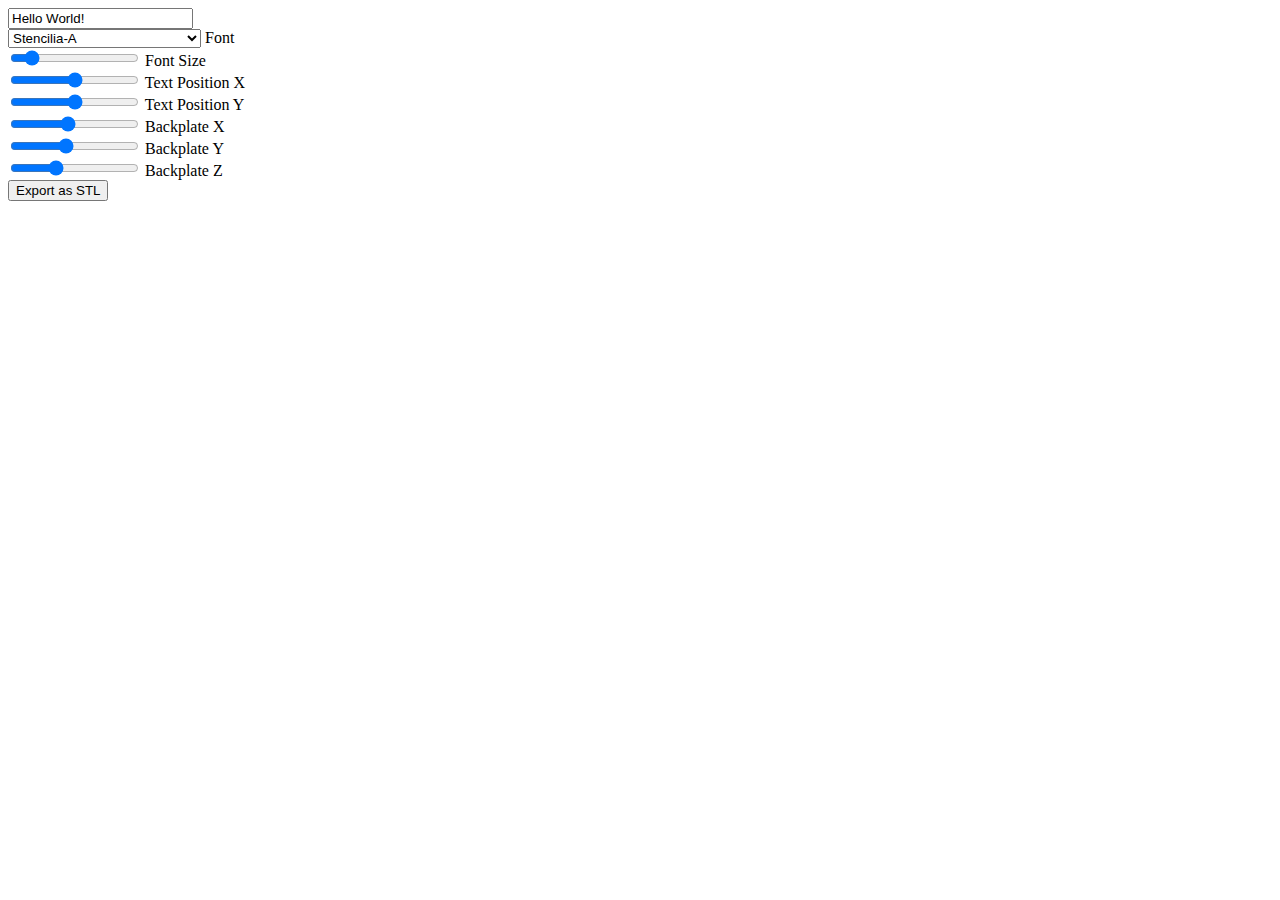
==== index.html @ dabfe546 "first commit" ====
<!DOCTYPE html>
<html lang="en">
  <head>
    <meta charset="UTF-8" />
    <link rel="icon" type="image/svg+xml" href="/vite.svg" />
    <meta name="viewport" content="width=device-width, initial-scale=1.0" />
    <title>StencilMaker</title>
  </head>
  <body>
    <div id = "leftSide">
      <input type = "text" value = 'Hello World!' id = "textbox" ><br>
      <select id = "fontSelection">
        <option value = "Stencilia-A">Stencilia-A</option>
        <option value = "Bulletproof">Bulletproof</option>
        <option value = "Gunplay">Gunplay</option>
        <option value = "USAAF">USAAF</option>
        <option value = "OldSchoolUnitedStencil">OldSchoolUnitedStencil</option>
        <option value = "OldSchoolUnitedStencilItallic">OldSchoolUnitedStencilItallic</option>
        <option value = "MarbellaArmy">MarbellaArmy</option>
        <option value = "Pixel-7">Pixel-7</option>
        <option value = "PunkIsDead">PunkIsDead</option>
        <option value = "Revamped">Revamped</option>
        <option value = "Lordcorps">Lordcorps</option>
        <option value = "BOMBORA">BOMBORA</option>
        <option value = "Stencilia-Bold">Stencilia-Bold</option>
      </select>
      <label for = "fontSelection">Font</label><br>

      <input type = "range" id = "fontSlider" value = "10" min = "6" max = "38">
      <label for = "fontSlider">Font Size</label><br>
      <input type = "range" id = "textPosX" value = "0" min = "-50" max = "50">
      <label for = "textPosX">Text Position X</label><br>
      <input type = "range" id = "textPosY" value = "0" min = "-50" max = "50">
      <label for = "textPosY">Text Position Y</label><br>
      <input type = "range" id = "backPlateX" value = "100" min = "20" max = "200">
      <label for = "backPlateX">Backplate X</label><br>
      <input type = "range" id = "backPlateY" value = "40" min = "10" max = "80">
      <label for = "backPlateY">Backplate Y</label><br>
      <input type = "range" id = "backPlateZ" value = "2" min = "0.5" max = "5" step = "0.5">
      <label for = "backPlateZ">Backplate Z</label><br>

      <button id = "exportButton" class = "button" onclick = exportSTL()>Export as STL</button>
    </div>
    <div id = "rightSide">
      <canvas class = "webgl"></canvas>
    </div>
    <script src="functions.js"></script>
    <script type="module" src="/main.js"></script>
  </body>
</html>
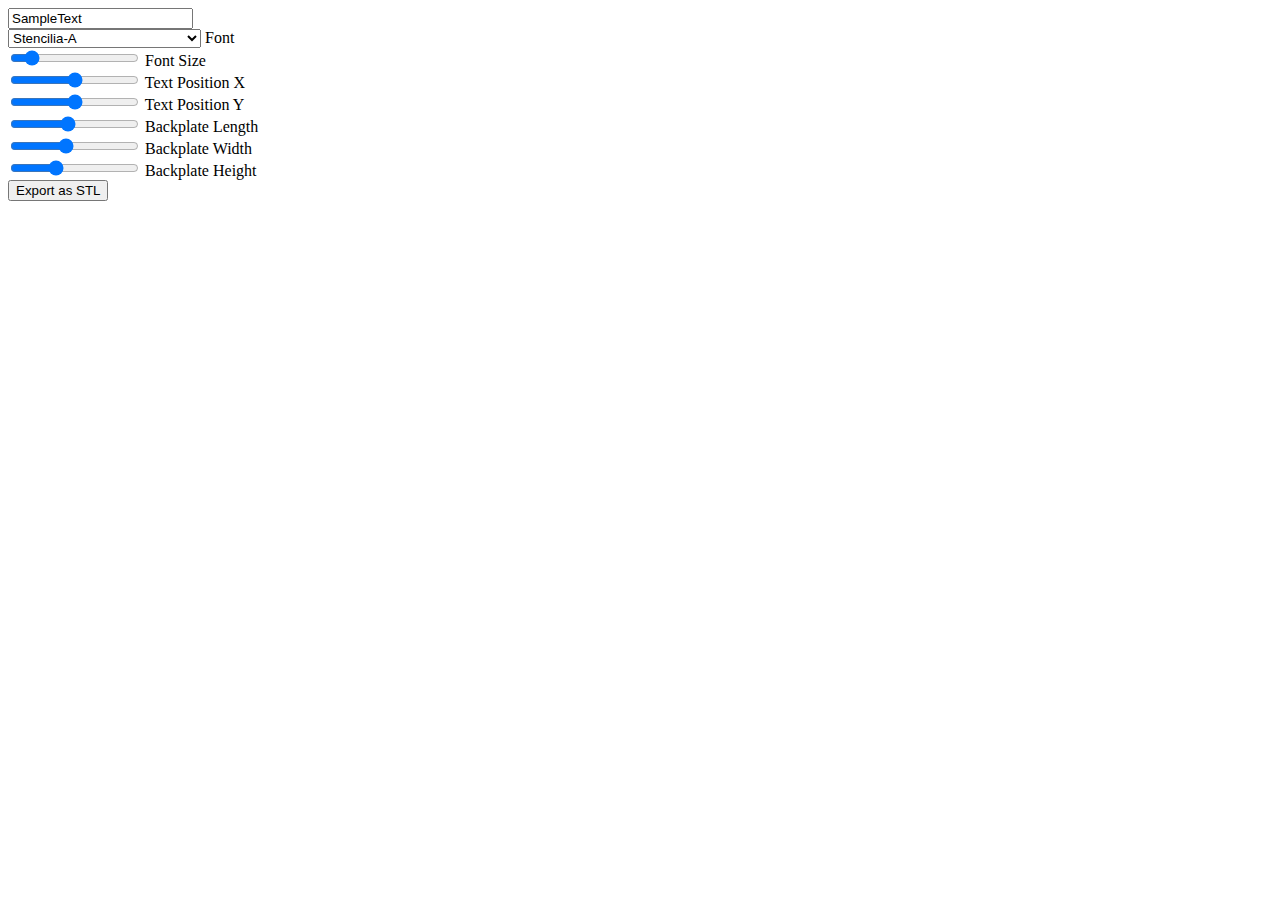
==== commit 7443d285: "updated scene" ====
--- a/index.html
+++ b/index.html
@@ -1,50 +1,53 @@
 <!DOCTYPE html>
 <html lang="en">
-  <head>
-    <meta charset="UTF-8" />
-    <link rel="icon" type="image/svg+xml" href="/vite.svg" />
-    <meta name="viewport" content="width=device-width, initial-scale=1.0" />
-    <title>StencilMaker</title>
-  </head>
-  <body>
-    <div id = "leftSide">
-      <input type = "text" value = 'Hello World!' id = "textbox" ><br>
-      <select id = "fontSelection">
-        <option value = "Stencilia-A">Stencilia-A</option>
-        <option value = "Bulletproof">Bulletproof</option>
-        <option value = "Gunplay">Gunplay</option>
-        <option value = "USAAF">USAAF</option>
-        <option value = "OldSchoolUnitedStencil">OldSchoolUnitedStencil</option>
-        <option value = "OldSchoolUnitedStencilItallic">OldSchoolUnitedStencilItallic</option>
-        <option value = "MarbellaArmy">MarbellaArmy</option>
-        <option value = "Pixel-7">Pixel-7</option>
-        <option value = "PunkIsDead">PunkIsDead</option>
-        <option value = "Revamped">Revamped</option>
-        <option value = "Lordcorps">Lordcorps</option>
-        <option value = "BOMBORA">BOMBORA</option>
-        <option value = "Stencilia-Bold">Stencilia-Bold</option>
-      </select>
-      <label for = "fontSelection">Font</label><br>
 
-      <input type = "range" id = "fontSlider" value = "10" min = "6" max = "38">
-      <label for = "fontSlider">Font Size</label><br>
-      <input type = "range" id = "textPosX" value = "0" min = "-50" max = "50">
-      <label for = "textPosX">Text Position X</label><br>
-      <input type = "range" id = "textPosY" value = "0" min = "-50" max = "50">
-      <label for = "textPosY">Text Position Y</label><br>
-      <input type = "range" id = "backPlateX" value = "100" min = "20" max = "200">
-      <label for = "backPlateX">Backplate X</label><br>
-      <input type = "range" id = "backPlateY" value = "40" min = "10" max = "80">
-      <label for = "backPlateY">Backplate Y</label><br>
-      <input type = "range" id = "backPlateZ" value = "2" min = "0.5" max = "5" step = "0.5">
-      <label for = "backPlateZ">Backplate Z</label><br>
+<head>
+  <meta charset="UTF-8" />
+  <meta name="viewport" content="width=device-width, initial-scale=1.0" />
+  <title>Stencil Creator</title>
+</head>
 
-      <button id = "exportButton" class = "button" onclick = exportSTL()>Export as STL</button>
-    </div>
-    <div id = "rightSide">
-      <canvas class = "webgl"></canvas>
-    </div>
-    <script src="functions.js"></script>
-    <script type="module" src="/main.js"></script>
-  </body>
-</html>
+<body>
+  <div id="leftSide">
+    <input type="text" value='SampleText' id="textbox"><br>
+
+    <select id="fontSelection">
+      <option value="Stencilia-A">Stencilia-A</option>
+      <option value="Bulletproof">Bulletproof</option>
+      <option value="Gunplay">Gunplay</option>
+      <option value="USAAF">USAAF</option>
+      <option value="OldSchoolUnitedStencil">OldSchoolUnitedStencil</option>
+      <option value="OldSchoolUnitedStencilItallic">OldSchoolUnitedStencilItallic</option>
+      <option value="MarbellaArmy">MarbellaArmy</option>
+      <option value="Pixel-7">Pixel-7</option>
+      <option value="PunkIsDead">PunkIsDead</option>
+      <option value="Revamped">Revamped</option>
+      <option value="Lordcorps">Lordcorps</option>
+      <option value="BOMBORA">BOMBORA</option>
+      <option value="Stencilia-Bold">Stencilia-Bold</option>
+    </select>
+
+    <label for="fontSelection">Font</label><br>
+    <input type="range" id="fontSlider" value="10" min="6" max="38">
+    <label for="fontSlider">Font Size</label><br>
+    <input type="range" id="textPosX" value="0" min="-50" max="50">
+    <label for="textPosX">Text Position X</label><br>
+    <input type="range" id="textPosY" value="0" min="-50" max="50">
+    <label for="textPosY">Text Position Y</label><br>
+    <input type="range" id="backPlateX" value="100" min="20" max="200">
+    <label for="backPlateX">Backplate Length</label><br>
+    <input type="range" id="backPlateY" value="40" min="10" max="80">
+    <label for="backPlateY">Backplate Width</label><br>
+    <input type="range" id="backPlateZ" value="2" min="0.5" max="5" step="0.5">
+    <label for="backPlateZ">Backplate Height</label><br>
+
+    <button id="exportButton" class="button" onclick=exportSTL()>Export as STL</button>
+  </div>
+  <div id="rightSide">
+    <canvas class="webgl"></canvas>
+  </div>
+  <script src="functions.js"></script>
+  <script type="module" src="/main.js"></script>
+</body>
+
+</html>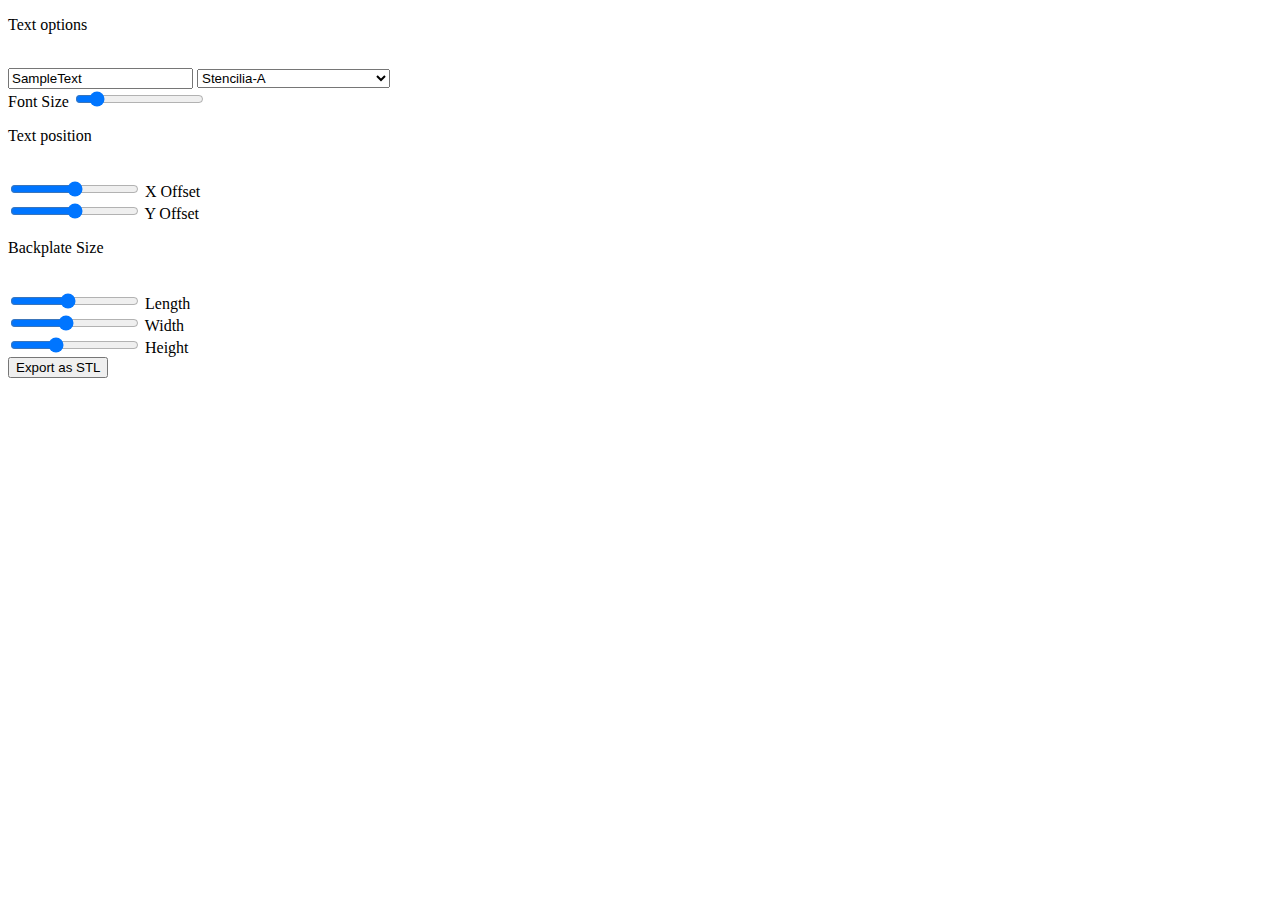
==== commit 976e7eab: "updated controls" ====
--- a/index.html
+++ b/index.html
@@ -9,40 +9,61 @@
 
 <body>
   <div id="leftSide">
-    <input type="text" value='SampleText' id="textbox"><br>
-
-    <select id="fontSelection">
-      <option value="Stencilia-A">Stencilia-A</option>
-      <option value="Bulletproof">Bulletproof</option>
-      <option value="Gunplay">Gunplay</option>
-      <option value="USAAF">USAAF</option>
-      <option value="OldSchoolUnitedStencil">OldSchoolUnitedStencil</option>
-      <option value="OldSchoolUnitedStencilItallic">OldSchoolUnitedStencilItallic</option>
-      <option value="MarbellaArmy">MarbellaArmy</option>
-      <option value="Pixel-7">Pixel-7</option>
-      <option value="PunkIsDead">PunkIsDead</option>
-      <option value="Revamped">Revamped</option>
-      <option value="Lordcorps">Lordcorps</option>
-      <option value="BOMBORA">BOMBORA</option>
-      <option value="Stencilia-Bold">Stencilia-Bold</option>
-    </select>
-
-    <label for="fontSelection">Font</label><br>
-    <input type="range" id="fontSlider" value="10" min="6" max="38">
-    <label for="fontSlider">Font Size</label><br>
-    <input type="range" id="textPosX" value="0" min="-50" max="50">
-    <label for="textPosX">Text Position X</label><br>
-    <input type="range" id="textPosY" value="0" min="-50" max="50">
-    <label for="textPosY">Text Position Y</label><br>
-    <input type="range" id="backPlateX" value="100" min="20" max="200">
-    <label for="backPlateX">Backplate Length</label><br>
-    <input type="range" id="backPlateY" value="40" min="10" max="80">
-    <label for="backPlateY">Backplate Width</label><br>
-    <input type="range" id="backPlateZ" value="2" min="0.5" max="5" step="0.5">
-    <label for="backPlateZ">Backplate Height</label><br>
-
-    <button id="exportButton" class="button" onclick=exportSTL()>Export as STL</button>
+    <div id = "boxContainer">
+      <div id = "marginContainer">
+        <div id = "outerTextInputContainer">
+          <p>Text options</p><br>
+          <div id = "textInputAndFontContainer">
+            <input type="text" value='SampleText' id="textbox">
+    
+            <select id="fontSelection">
+              <option value="Stencilia-A">Stencilia-A</option>
+              <option value="Bulletproof">Bulletproof</option>
+              <option value="Gunplay">Gunplay</option>
+              <option value="USAAF">USAAF</option>
+              <option value="OldSchoolUnitedStencil">OldSchoolUnitedStencil</option>
+              <option value="OldSchoolUnitedStencilItallic">OldSchoolUnitedStencilItallic</option>
+              <option value="MarbellaArmy">MarbellaArmy</option>
+              <option value="Pixel-7">Pixel-7</option>
+              <option value="PunkIsDead">PunkIsDead</option>
+              <option value="Revamped">Revamped</option>
+              <option value="Lordcorps">Lordcorps</option>
+              <option value="BOMBORA">BOMBORA</option>
+              <option value="Stencilia-Bold">Stencilia-Bold</option>
+            </select>
+    
+            <div>
+              <label for="fontSlider">Font Size</label>
+              <input type="range" id="fontSlider" value="10" min="6" max="38">
+            </div>
+            
+          </div>   
+        </div>
+        
+  
+        <div id = "fontPositionContainer">
+          <p>Text position</p><br>
+          <input type="range" id="textPosX" value="0" min="-50" max="50">
+          <label for="textPosX">X Offset</label><br>
+          <input type="range" id="textPosY" value="0" min="-50" max="50">
+          <label for="textPosY">Y Offset</label><br>
+        </div>
+        
+        <div id = "backPlateSizeContainer">
+          <p>Backplate Size</p><br>
+          <input type="range" id="backPlateX" value="100" min="20" max="200">
+          <label for="backPlateX">Length</label><br>
+          <input type="range" id="backPlateY" value="40" min="10" max="80">
+          <label for="backPlateY">Width</label><br>
+          <input type="range" id="backPlateZ" value="2" min="0.5" max="5" step="0.5">
+          <label for="backPlateZ">Height</label><br>
+        </div> 
+      </div>
+      
+    </div>
+  <button id="exportButton" class="button" onclick=exportSTL()>Export as STL</button>
   </div>
+  
   <div id="rightSide">
     <canvas class="webgl"></canvas>
   </div>
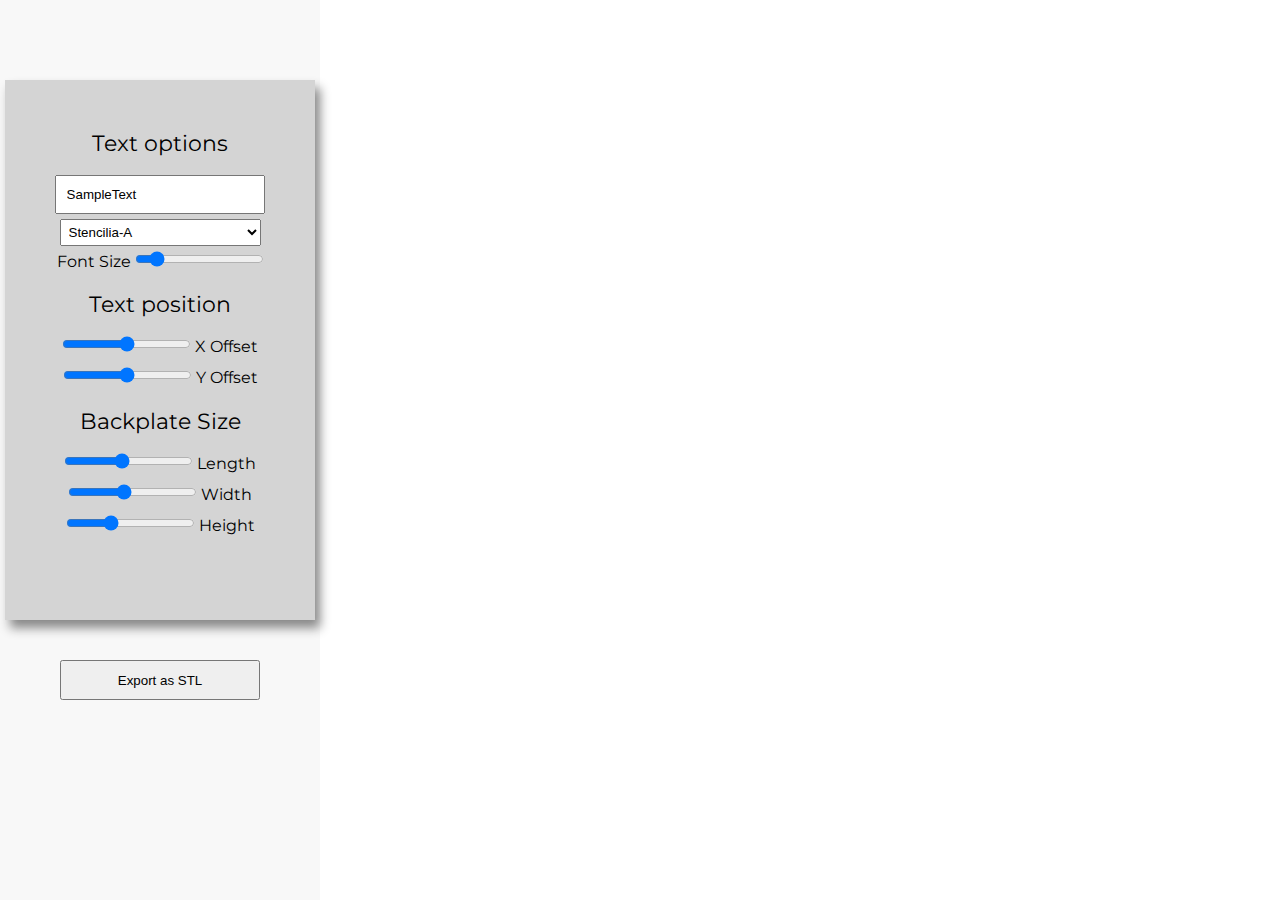
==== commit 01405d09: "Add files via upload" ====
--- a/index.html
+++ b/index.html
@@ -5,6 +5,10 @@
   <meta charset="UTF-8" />
   <meta name="viewport" content="width=device-width, initial-scale=1.0" />
   <title>Stencil Creator</title>
+  <link rel="preconnect" href="https://fonts.googleapis.com">
+  <link rel="preconnect" href="https://fonts.gstatic.com" crossorigin>
+  <link href="https://fonts.googleapis.com/css2?family=Montserrat&display=swap" rel="stylesheet">
+  <link rel="stylesheet" href="style.css">
 </head>
 
 <body>
@@ -12,7 +16,7 @@
     <div id = "boxContainer">
       <div id = "marginContainer">
         <div id = "outerTextInputContainer">
-          <p>Text options</p><br>
+          <p class = "headerFont">Text options</p><br>
           <div id = "textInputAndFontContainer">
             <input type="text" value='SampleText' id="textbox">
     
@@ -32,31 +36,29 @@
               <option value="Stencilia-Bold">Stencilia-Bold</option>
             </select>
     
-            <div>
-              <label for="fontSlider">Font Size</label>
+            <div id = "fontSizeContainer">
+              <label class = "descFont" for="fontSlider">Font Size</label>
               <input type="range" id="fontSlider" value="10" min="6" max="38">
             </div>
-            
           </div>   
         </div>
         
-  
         <div id = "fontPositionContainer">
-          <p>Text position</p><br>
+          <p class = "headerFont">Text position</p><br>
           <input type="range" id="textPosX" value="0" min="-50" max="50">
-          <label for="textPosX">X Offset</label><br>
+          <label for="textPosX" class = "descFont">X Offset</label><br>
           <input type="range" id="textPosY" value="0" min="-50" max="50">
-          <label for="textPosY">Y Offset</label><br>
+          <label for="textPosY" class = "descFont">Y Offset</label><br>
         </div>
         
         <div id = "backPlateSizeContainer">
-          <p>Backplate Size</p><br>
+          <p class = "headerFont">Backplate Size</p><br>
           <input type="range" id="backPlateX" value="100" min="20" max="200">
-          <label for="backPlateX">Length</label><br>
+          <label for="backPlateX" class = "descFont">Length</label><br>
           <input type="range" id="backPlateY" value="40" min="10" max="80">
-          <label for="backPlateY">Width</label><br>
+          <label for="backPlateY" class = "descFont">Width</label><br>
           <input type="range" id="backPlateZ" value="2" min="0.5" max="5" step="0.5">
-          <label for="backPlateZ">Height</label><br>
+          <label for="backPlateZ" class = "descFont">Height</label><br>
         </div> 
       </div>
       
@@ -67,6 +69,7 @@
   <div id="rightSide">
     <canvas class="webgl"></canvas>
   </div>
+  
   <script src="functions.js"></script>
   <script type="module" src="/main.js"></script>
 </body>
--- a/style.css
+++ b/style.css
@@ -0,0 +1,82 @@
+* {
+  margin: 0;
+  padding: 0;
+}
+
+body,
+html {
+  overflow: hidden;
+}
+
+.headerFont{
+  font-family: Montserrat, sans-serif; 
+  font-size: 22px;
+}
+
+.descFont{
+  font-family: Montserrat, sans-serif; 
+  font-size: 16px;
+}
+
+#leftSide {
+  float: left;
+  height: 100vh;
+  background-color: rgb(248, 248, 248);
+  width: 25%;
+  text-align: center;
+}
+
+#boxContainer{
+  margin: auto;
+  margin-top: 80px;
+  width: 80%;
+  height: 60%;
+  background-color: rgb(212, 212, 212);
+  box-shadow: 5px 8px 10px #888888;
+  min-height: 440px;
+  min-width: 310px;
+}
+
+#marginContainer{
+  height: 75%;
+  padding: 16%;
+  display: flex;
+  flex-direction: column;
+  justify-content: space-between;
+  align-items: center
+}
+
+#textInputAndFontContainer{
+  display:flex;
+  flex-wrap: wrap;
+  justify-content: space-evenly;
+}
+
+#textbox{
+  flex: 1;
+  padding: 10px;
+}
+
+#fontSelection{
+  padding: 4px;
+  margin-top: 5px;
+}
+
+#fontSizeContainer{
+  margin-top: 5px;
+}
+
+input[type=range]:not(#backPlateZ){
+  margin-bottom: 15px;
+}
+
+.button {
+  height: 40px;
+  width: 200px;
+  margin-top: 40px;
+}
+
+#rightSide {
+  width: 75%;
+  float: right;
+}